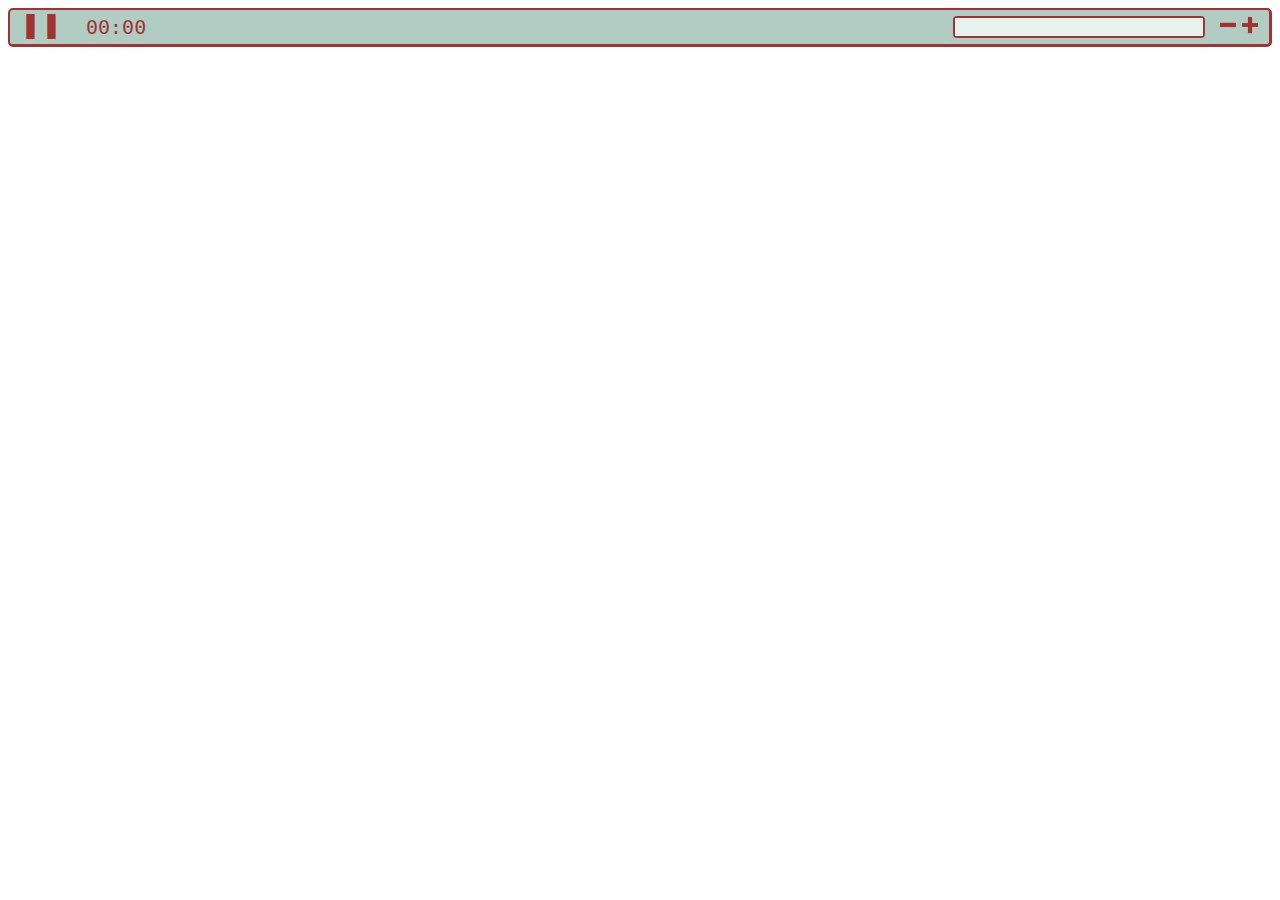
==== player.html @ 2a597f64 "inbuilt player and dmca and stuff" ====
<html>
	<head>
		<meta http-equiv="Cache-Control" content="no-cache, no-store, must-revalidate" />
		<meta http-equiv="Pragma" content="no-cache" />
		<meta http-equiv="Expires" content="0" />
		<script>
		function fmtMSS(s){return(s-(s%=60))/60+(9<s?':':':0')+s}
		</script>
		<style>
		body {
			background: transparent;
		}
		#player {
			padding-left: 10px;
			padding-right: 10px;
			border: 3px solid #8d0000;
		    border-top-color: rgb(141, 0, 0);
		    border-top-style: solid;
		    border-top-width: 3px;
		    border-left-color: rgb(141, 0, 0);
		    border-left-style: solid;
		    border-left-width: 3px;
			height: 30px;
			border-radius: 5px;
			padding-top: 4px;
			border-top: 2px solid #8d0000;
			border-left: 2px solid #8d0000;
			background-color: #9ec0b4;
			opacity: 0.8;
			user-select: none;
		}
		#volup, #voldown {
			float: right;
			font-size: 11pt;
			padding-top: 2px;
			text-shadow: 0 0 0 #8d0000;
			color: transparent;
			padding-left: 4px;
		}
		#play {
			float: left;
			font-size: 19pt;
			margin-top: -5px;
			color:#8d0000;
		}
		#time {
			font-size: 15pt;
			padding-left: 24px;
			float: left;
			color: #8d0000;
			padding-top: 1px;
			font-family: "Lucida Console", Monaco, monospace;
		}
		#vol {
			height: 60%;
			float: right;
			background-color: #9ec0b4;
			border: 2px solid #8d0000;
			width: 20%;
			margin-top: 2px;
			border-radius: 4px;
			margin-right: 10px;
		}
		#bar {
			background-color: #dff0eb;
			height: 100%;
			float: right;
		}
		</style>
	</head>
	<body>
		<script>
		//Basically browsers do a caching retard unless you put some random noise in the url
		document.write('<audio id="track" src="/live?nocache=' + new Date().getTime() + '" type="audio/mpeg" autoplay ontimeupdate="document.getElementById(\'time\').innerText = fmtMSS(parseInt(this.currentTime))"></audio>');</script>
		<div id="player">
			<div class="control" id="play">&#10074;&#10074;</div>
			<div id="time">00:00</div>
			<div class="control" id="volup">&#10133;</div>
			<div class="control" id="voldown">&#10134;</div>
			<div id="vol"><div id="bar" style="width:100%;"></div></div>
		</div>
		<script>
		//Add event
		document.getElementById('player').addEventListener("click", player);
		function player(e) {
			//Get audio player
			if (e.target) {
				var a = document.getElementById("track");
				if (e.target.id == "play") {
					if (a.paused) {
						a.play();
						e.target.innerHTML = '&#10074;&#10074;';
					} else {
						a.pause();
						e.target.innerHTML = '&#9655;';
					}
				} else {
					var vol;
					if (e.target.id == "volup") {
						vol = a.volume+(a.volume/10)+0.01;
					}
					if (e.target.id == "voldown") {
						vol = a.volume-(a.volume/10)-0.01;
					}
					if (vol > 1) { vol = 1; }
					if (vol < 0) { vol = 0; }
					a.volume = vol;
					document.getElementById("bar").style.width = (a.volume * 100) + "%";
				}
			}
		}
		</script>
	</body>
</html>
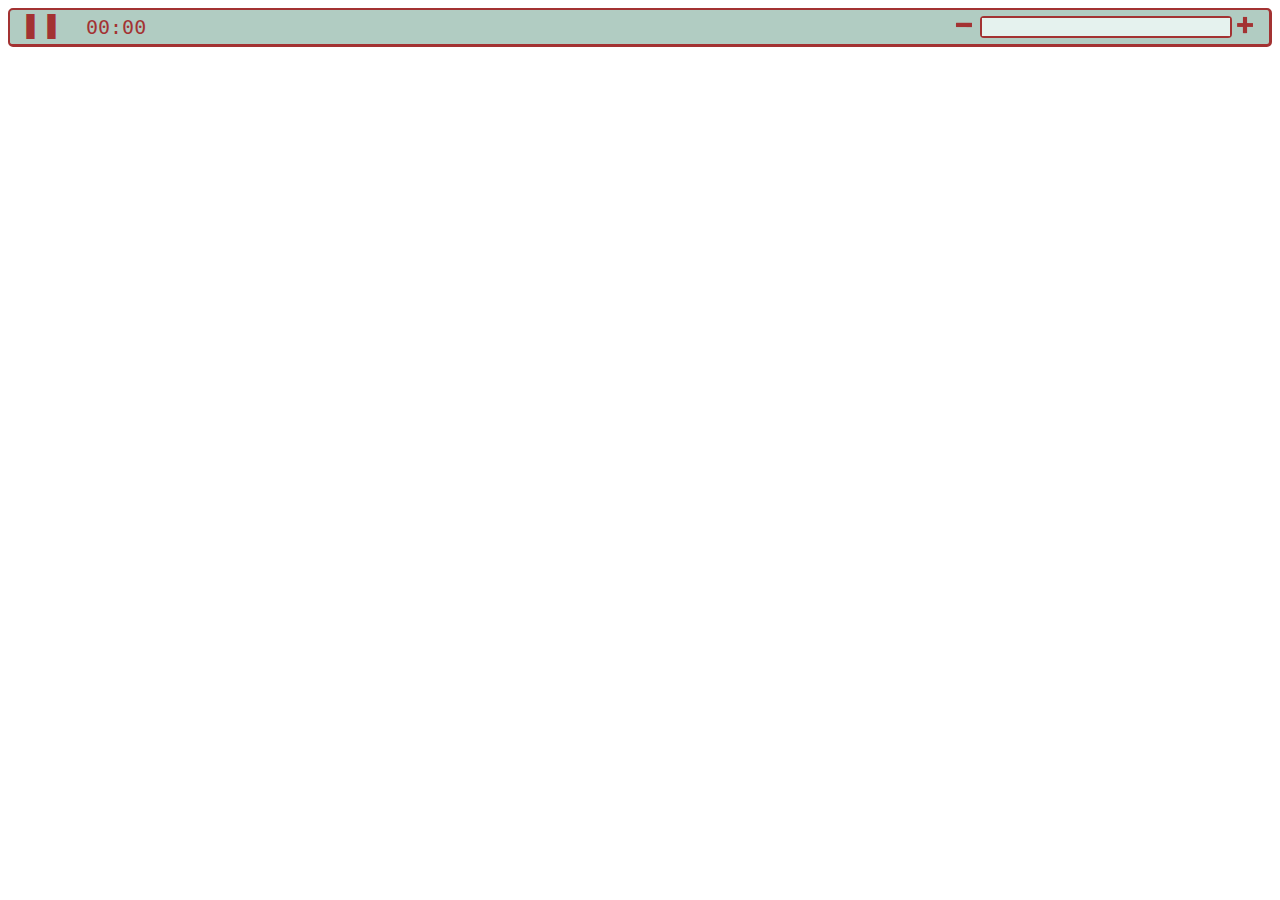
==== commit 6eb6b64f: "prettier slider" ====
--- a/player.html
+++ b/player.html
@@ -3,6 +3,7 @@
 		<meta http-equiv="Cache-Control" content="no-cache, no-store, must-revalidate" />
 		<meta http-equiv="Pragma" content="no-cache" />
 		<meta http-equiv="Expires" content="0" />
+		<meta http-equiv="refresh" content="3600">
 		<script>
 		function fmtMSS(s){return(s-(s%=60))/60+(9<s?':':':0')+s}
 		</script>
@@ -35,7 +36,7 @@
 			padding-top: 2px;
 			text-shadow: 0 0 0 #8d0000;
 			color: transparent;
-			padding-left: 4px;
+			padding-right: 5px;
 		}
 		#play {
 			float: left;
@@ -59,12 +60,13 @@
 			width: 20%;
 			margin-top: 2px;
 			border-radius: 4px;
-			margin-right: 10px;
+			margin-right: 4px;
+			margin-left:2px;
 		}
 		#bar {
 			background-color: #dff0eb;
 			height: 100%;
-			float: right;
+			float: left;
 		}
 		</style>
 	</head>
@@ -76,12 +78,17 @@
 			<div class="control" id="play">&#10074;&#10074;</div>
 			<div id="time">00:00</div>
 			<div class="control" id="volup">&#10133;</div>
+			<div id="vol"><div id="bar" style="width:100%;"></div></div>
 			<div class="control" id="voldown">&#10134;</div>
-			<div id="vol"><div id="bar" style="width:100%;"></div></div>
 		</div>
 		<script>
 		//Add event
 		document.getElementById('player').addEventListener("click", player);
+		document.getElementById('vol').addEventListener("click", function(e){
+    		var vol = (e.clientX-this.offsetLeft) / this.offsetWidth * 100;
+    		document.getElementById('bar').style.width = vol + "%";
+    		document.getElementById("track").volume = vol/100;
+		});
 		function player(e) {
 			//Get audio player
 			if (e.target) {
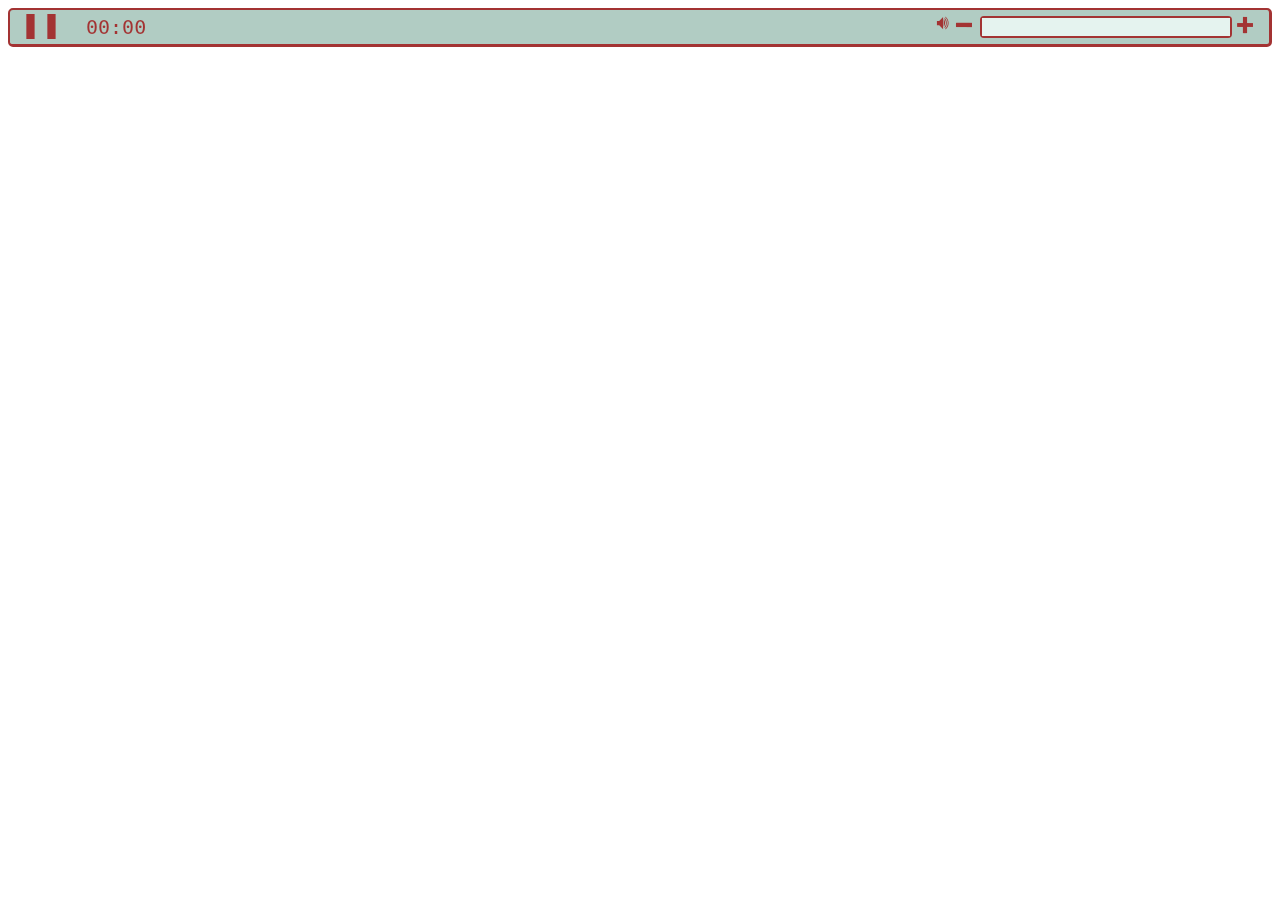
==== commit 19a3eff6: "mute buttan" ====
--- a/player.html
+++ b/player.html
@@ -3,7 +3,6 @@
 		<meta http-equiv="Cache-Control" content="no-cache, no-store, must-revalidate" />
 		<meta http-equiv="Pragma" content="no-cache" />
 		<meta http-equiv="Expires" content="0" />
-		<meta http-equiv="refresh" content="3600">
 		<script>
 		function fmtMSS(s){return(s-(s%=60))/60+(9<s?':':':0')+s}
 		</script>
@@ -30,7 +29,7 @@
 			opacity: 0.8;
 			user-select: none;
 		}
-		#volup, #voldown {
+		#volup, #voldown, #mute {
 			float: right;
 			font-size: 11pt;
 			padding-top: 2px;
@@ -68,18 +67,26 @@
 			height: 100%;
 			float: left;
 		}
+		#mute {
+			font-size: 15pt;
+			margin-top: -5px;
+			margin-right: 1px;
+			padding-left: 5px;
+			transform: rotatey(180deg);
+		}
 		</style>
 	</head>
 	<body>
 		<script>
 		//Basically browsers do a caching retard unless you put some random noise in the url
-		document.write('<audio id="track" src="/live?nocache=' + new Date().getTime() + '" type="audio/mpeg" autoplay ontimeupdate="document.getElementById(\'time\').innerText = fmtMSS(parseInt(this.currentTime))"></audio>');</script>
+		document.write('<audio id="track" src="https://anal.cricket/live?nocache=' + new Date().getTime() + '" type="audio/mpeg" autoplay ontimeupdate="document.getElementById(\'time\').innerText = fmtMSS(parseInt(this.currentTime)); if (parseInt(this.currentTime) == 3600) { this.src=\'https://anal.cricket/live?nocache=\' + new Date().getTime(); }"></audio>');</script>
 		<div id="player">
 			<div class="control" id="play">&#10074;&#10074;</div>
 			<div id="time">00:00</div>
 			<div class="control" id="volup">&#10133;</div>
 			<div id="vol"><div id="bar" style="width:100%;"></div></div>
 			<div class="control" id="voldown">&#10134;</div>
+			<div class="control" id="mute">&#128362;</div>
 		</div>
 		<script>
 		//Add event
@@ -95,13 +102,14 @@
 				var a = document.getElementById("track");
 				if (e.target.id == "play") {
 					if (a.paused) {
+						a.currentTime = a.duration-1;
 						a.play();
 						e.target.innerHTML = '&#10074;&#10074;';
 					} else {
 						a.pause();
 						e.target.innerHTML = '&#9655;';
 					}
-				} else {
+				} else if (e.target.id.match(/^vol/) != null)  {
 					var vol;
 					if (e.target.id == "volup") {
 						vol = a.volume+(a.volume/10)+0.01;
@@ -113,6 +121,9 @@
 					if (vol < 0) { vol = 0; }
 					a.volume = vol;
 					document.getElementById("bar").style.width = (a.volume * 100) + "%";
+				} else if (e.target.id == "mute") {
+					a.muted = !a.muted;
+					e.target.innerText = "\uD83D\uDD6A\u2007\uD83D\uDD68".replace(e.target.innerText, '');
 				}
 			}
 		}
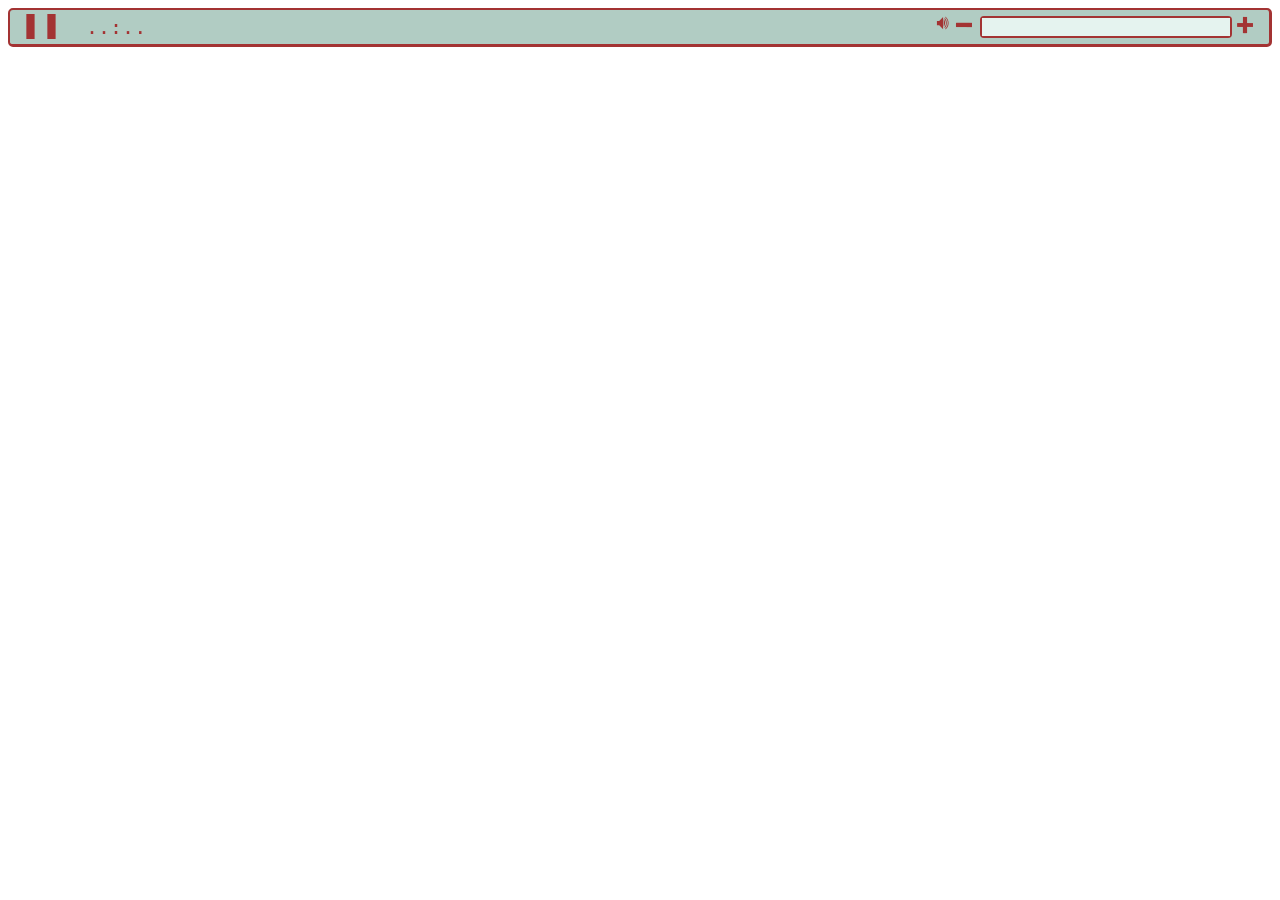
==== commit 13fb9083: "player loading icon" ====
--- a/player.html
+++ b/player.html
@@ -4,7 +4,7 @@
 		<meta http-equiv="Pragma" content="no-cache" />
 		<meta http-equiv="Expires" content="0" />
 		<script>
-		function fmtMSS(s){return(s-(s%=60))/60+(9<s?':':':0')+s}
+		function fmtMMSS(s){r=(s-(s%=60))/60+(9<s?':':':0')+s;return r.split(":")[0].length<2?'0'+r:r;}
 		</script>
 		<style>
 		body {
@@ -74,15 +74,29 @@
 			padding-left: 5px;
 			transform: rotatey(180deg);
 		}
+	    #loading:after {
+	      display: inline-block;
+	      animation: loading steps(1,end) 1s infinite;
+	      content: '..:..';
+	    }
+			
+	    @keyframes loading {
+	        0%   { content: '..:..'; }
+	        16%  { content: '...:.'; }
+	        32%  { content: '....:'; }
+	        52%  { content: '.....'; }
+	        68% { content: ':....'; }
+	        84% { content: '.:...'; }
+	    }
 		</style>
 	</head>
 	<body>
 		<script>
 		//Basically browsers do a caching retard unless you put some random noise in the url
-		document.write('<audio id="track" src="https://anal.cricket/live?nocache=' + new Date().getTime() + '" type="audio/mpeg" autoplay ontimeupdate="document.getElementById(\'time\').innerText = fmtMSS(parseInt(this.currentTime)); if (parseInt(this.currentTime) == 3600) { this.src=\'https://anal.cricket/live?nocache=\' + new Date().getTime(); }"></audio>');</script>
+		document.write('<audio id="track" src="https://anal.cricket/live?nocache=' + new Date().getTime() + '" type="audio/mpeg" autoplay ontimeupdate="document.getElementById(\'time\').innerText = fmtMMSS(parseInt(this.currentTime)); if (parseInt(this.currentTime) == 3600) { this.src=\'https://anal.cricket/live?nocache=\' + new Date().getTime(); }"></audio>');</script>
 		<div id="player">
 			<div class="control" id="play">&#10074;&#10074;</div>
-			<div id="time">00:00</div>
+			<div id="time"><div id="loading"></div></div>
 			<div class="control" id="volup">&#10133;</div>
 			<div id="vol"><div id="bar" style="width:100%;"></div></div>
 			<div class="control" id="voldown">&#10134;</div>
@@ -123,6 +137,7 @@
 					document.getElementById("bar").style.width = (a.volume * 100) + "%";
 				} else if (e.target.id == "mute") {
 					a.muted = !a.muted;
+										//Loud symbol | space hush symbol
 					e.target.innerText = "\uD83D\uDD6A\u2007\uD83D\uDD68".replace(e.target.innerText, '');
 				}
 			}
